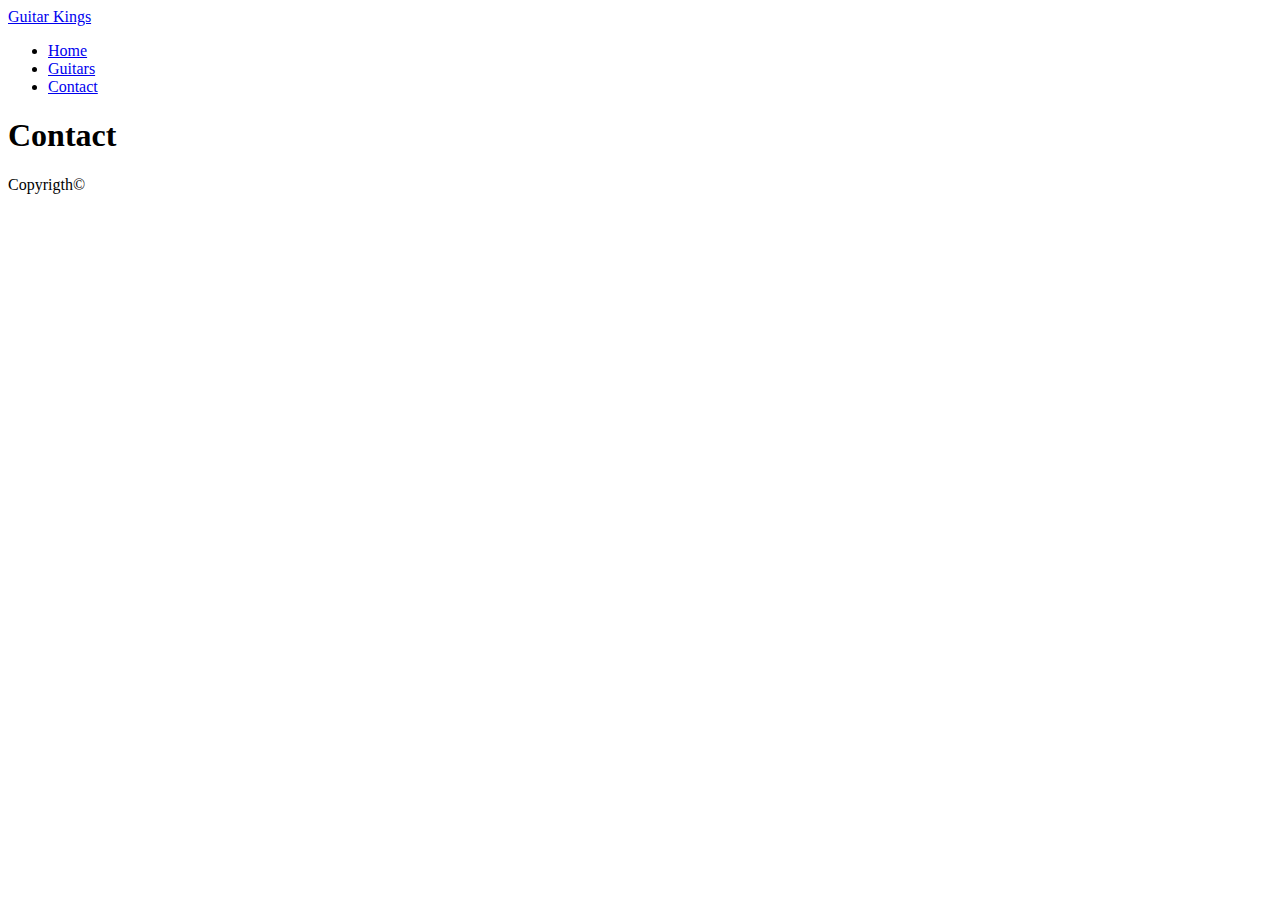
==== contact/contact.html @ 9eb793a6 "added images. fixed links" ====
<!DOCTYPE html>
<html lang="en">
  <head>
    <meta charset="UTF-8" />
    <meta http-equiv="X-UA-Compatible" content="IE=edge" />
    <meta name="viewport" content="width=device-width, initial-scale=1.0" />
    <title>Contact</title>
  </head>
  <body>
    <header>
      <a href="../index.html">Guitar Kings</a>
      <nav>
        <ul>
          <li><a href="../index.html">Home</a></li>
          <li><a href="/guitars/guitars.html">Guitars</a></li>
          <li><a href="/contact/contact.html">Contact</a></li>
        </ul>
      </nav>
      <h1>Contact</h1>
    </header>
    <main>
      <p>Copyrigth&copy;</p>
    </main>
  </body>
</html>
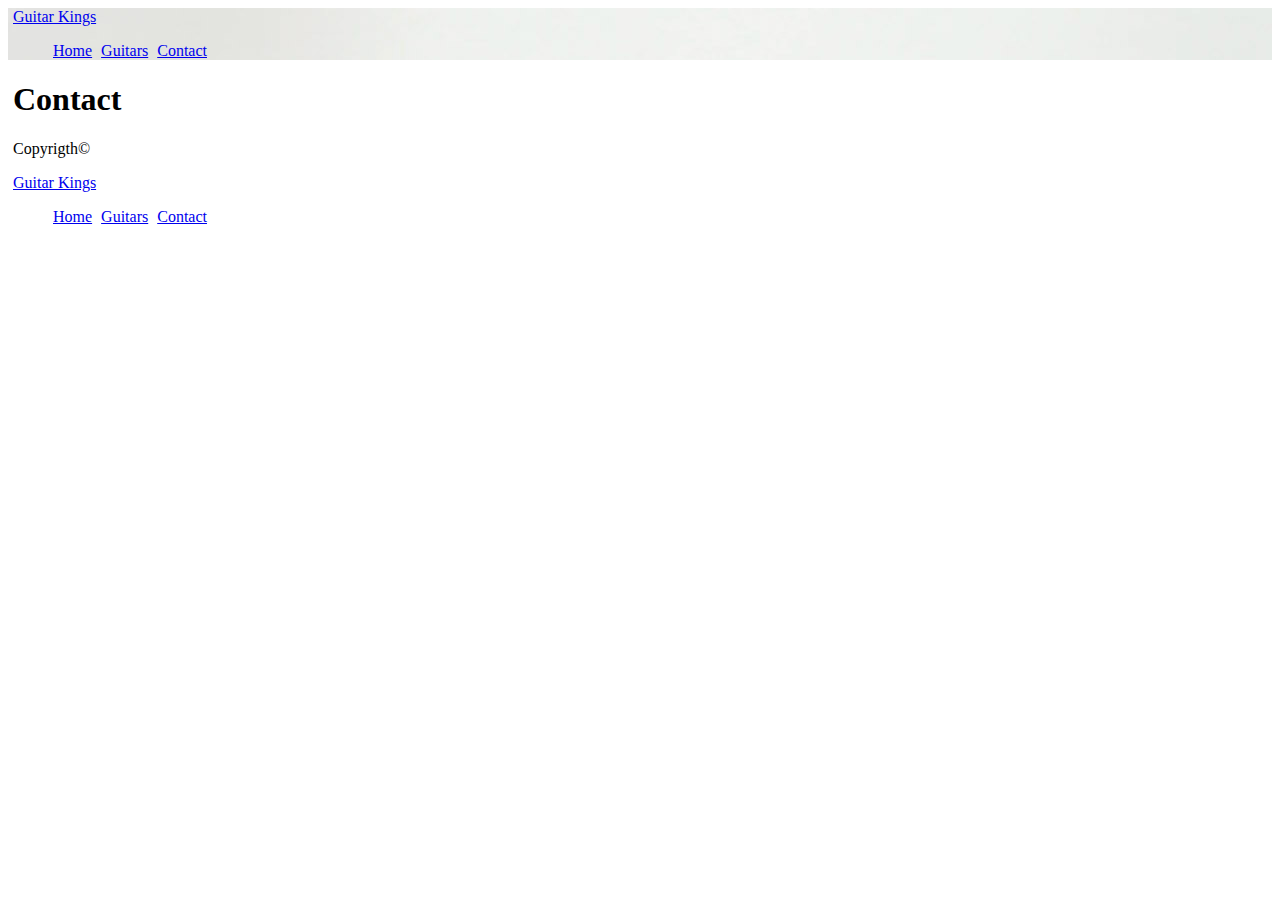
==== commit e0d6989e: "Styles, Small fixes, images" ====
--- a/contact/contact.html
+++ b/contact/contact.html
@@ -1,10 +1,11 @@
 <!DOCTYPE html>
 <html lang="en">
   <head>
+    <link rel="stylesheet" href="/styling/styling.css" />
     <meta charset="UTF-8" />
     <meta http-equiv="X-UA-Compatible" content="IE=edge" />
     <meta name="viewport" content="width=device-width, initial-scale=1.0" />
-    <title>Contact</title>
+    <title>Guitar Kings|Contact</title>
   </head>
   <body>
     <header>
@@ -16,10 +17,20 @@
           <li><a href="/contact/contact.html">Contact</a></li>
         </ul>
       </nav>
-      <h1>Contact</h1>
     </header>
     <main>
+      <h1>Contact</h1>
       <p>Copyrigth&copy;</p>
     </main>
+    <footer>
+      <nav>
+        <a href="/index.html">Guitar Kings</a>
+        <ul>
+          <li><a href="/index.html">Home</a></li>
+          <li><a href="/guitars/guitars.html">Guitars</a></li>
+          <li><a href="/contact/contact.html">Contact</a></li>
+        </ul>
+      </nav>
+    </footer>
   </body>
 </html>
--- a/styling/styling.css
+++ b/styling/styling.css
@@ -0,0 +1,29 @@
+h1 {
+  padding-left: 5px;
+}
+h2 {
+  padding-left: 5px;
+}
+h3 {
+  padding-left: 5px;
+}
+p {
+  padding-left: 5px;
+}
+img {
+  padding-left: 5px;
+  padding-top: 10px;
+}
+a {
+  padding-left: 5px;
+}
+.view-link {
+  padding-bottom: 10px;
+}
+li {
+  display: inline;
+}
+header {
+  background-image: url("/images/home-header.jpg");
+  background-color: #cccccc;
+}
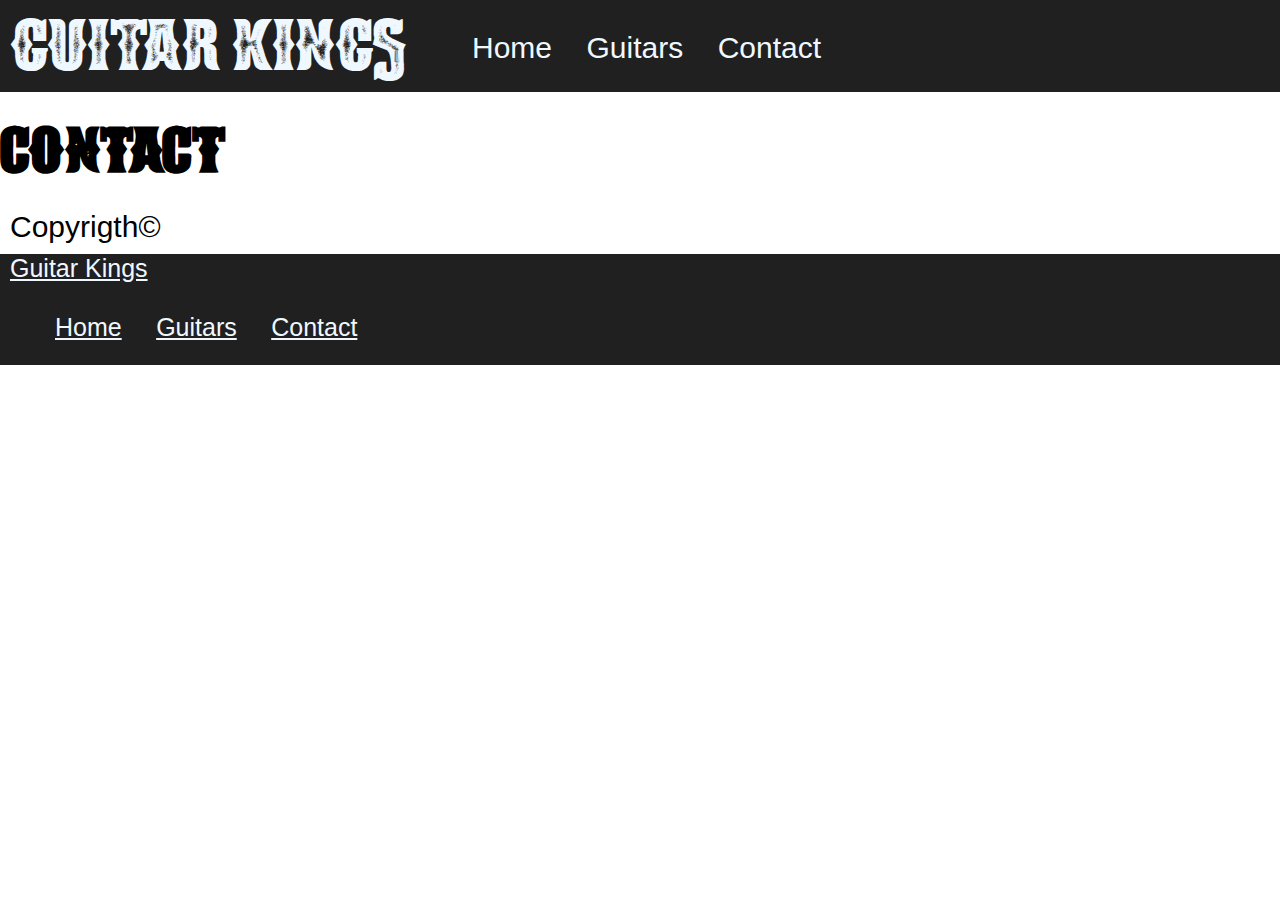
==== commit bd968cb2: "styling and some html changes" ====
--- a/contact/contact.html
+++ b/contact/contact.html
@@ -9,7 +9,7 @@
   </head>
   <body>
     <header>
-      <a href="../index.html">Guitar Kings</a>
+      <a class="logo" href="../index.html">Guitar Kings</a>
       <nav>
         <ul>
           <li><a href="../index.html">Home</a></li>
--- a/styling/styling.css
+++ b/styling/styling.css
@@ -1,29 +1,156 @@
-h1 {
-  padding-left: 5px;
+@font-face {
+  font-family: "BootsAndSpurs";
+  src: url(/fonts/BootsAndSpurs.ttf);
 }
-h2 {
-  padding-left: 5px;
+html body {
+  padding: 0;
+  margin: 0;
 }
+li {
+  font-size: 35px;
+}
+.intro {
+  padding: 20px;
+  background-image: url(/images/home-header.jpg);
+  background-color: rgb(216, 216, 216);
+  background-position: bottom;
+  background-repeat: no-repeat;
+  height: 758px;
+}
+.intro div {
+  display: block;
+  text-align: center;
+  float: left;
+  margin-top: 5%;
+  margin-left: 7%;
+}
+.intro div a {
+  text-transform: uppercase;
+  padding: 3% 17% 2% 16%;
+}
+body {
+  font-family: "Open Sans", Verdana, Geneva, Tahoma, sans-serif;
+}
+h1,
+h2,
+.logo {
+  font-family: "BootsAndSpurs";
+  font-size: 40px;
+}
+.logo {
+  font-size: 45px;
+}
+
 h3 {
-  padding-left: 5px;
+  font-size: 23px;
+  font-family: "Roboto", sans-serif;
 }
+
 p {
-  padding-left: 5px;
-}
-img {
-  padding-left: 5px;
-  padding-top: 10px;
+  font-size: 30px;
+  margin: 10px;
+  font-family: "Roboto", sans-serif;
 }
 a {
-  padding-left: 5px;
+  color: aliceblue;
+  margin: 10px;
+  font-size: 25px;
 }
-.view-link {
-  padding-bottom: 10px;
-}
-li {
-  display: inline;
+header,
+footer {
+  display: flex;
+  background-color: rgb(32, 32, 32);
 }
 header {
-  background-image: url("/images/home-header.jpg");
-  background-color: #cccccc;
+  align-items: center;
 }
+header li :hover {
+  text-decoration: underline;
+}
+header a {
+  font-size: 30px;
+  text-decoration: none;
+}
+header li,
+footer li {
+  display: inline-block;
+  margin: 5px;
+}
+.intro_2 ul {
+  flex: 1;
+}
+
+.intro_2 {
+  justify-content: space-between;
+  display: flex;
+  flex-wrap: wrap;
+  padding-top: 8%;
+}
+.intro_2 img {
+  border-radius: 20%;
+  min-width: 20%;
+  min-height: 20%;
+  max-width: 50%;
+  max-height: 50%;
+  max-width: 600px;
+  margin-right: 15%;
+}
+footer {
+  margin-top: 10px;
+}
+
+main a {
+  background-color: rgb(187, 0, 0);
+  border-radius: 5px;
+  padding: 5px;
+  text-decoration: none;
+}
+.view_our_guitars {
+  background-color: rgb(248, 248, 248);
+}
+.view_our_guitars div {
+  display: flex;
+  justify-content: space-around;
+}
+.view_our_guitars div div {
+  display: block;
+}
+.view_our_guitars img {
+  max-width: 357px;
+}
+
+.on_sale a {
+  background-color: green;
+}
+.on_sale a:hover {
+  background-color: lightgreen;
+}
+main a:hover {
+  background-color: lightcoral;
+}
+
+.reviews {
+  background-color: rgb(211, 211, 211);
+  margin-top: 50px;
+  margin-bottom: 50px;
+  padding: 10px;
+}
+.reviews img {
+  border-radius: 50%;
+  height: 70px;
+  width: 70px;
+  margin: 25px;
+}
+.reviews h2 {
+  text-align: center;
+}
+.reviews div {
+  justify-content: space-around;
+  display: flex;
+  flex-wrap: wrap;
+}
+.reviews div div {
+  justify-content: start;
+  margin: 20px;
+  width: 600px;
+}
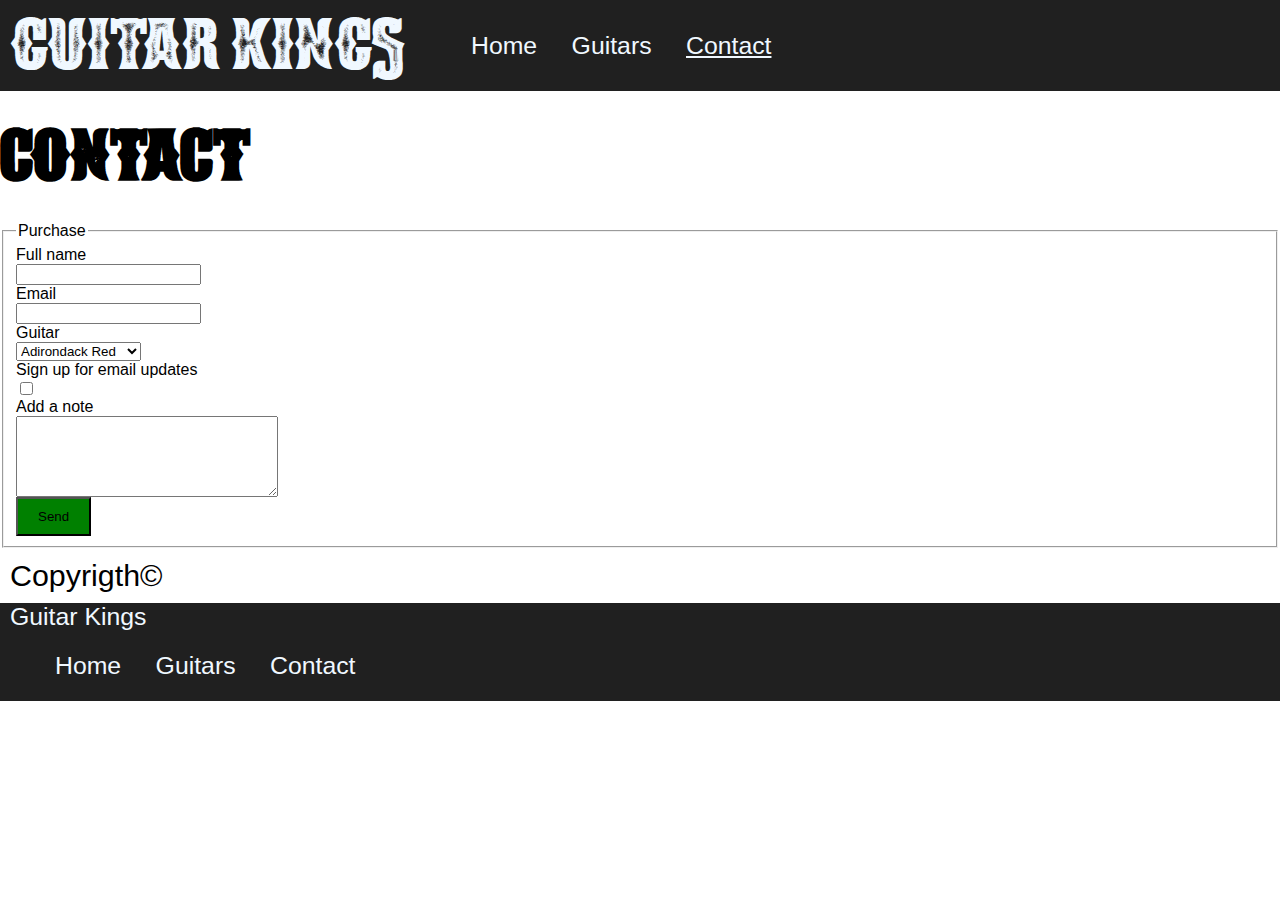
==== commit 773eb6ad: "made contact form, organized stylesheet, fixed browse section." ====
--- a/contact/contact.html
+++ b/contact/contact.html
@@ -5,7 +5,7 @@
     <meta charset="UTF-8" />
     <meta http-equiv="X-UA-Compatible" content="IE=edge" />
     <meta name="viewport" content="width=device-width, initial-scale=1.0" />
-    <title>Guitar Kings|Contact</title>
+    <title>Guitar Kings | Contact</title>
   </head>
   <body>
     <header>
@@ -14,12 +14,47 @@
         <ul>
           <li><a href="../index.html">Home</a></li>
           <li><a href="/guitars/guitars.html">Guitars</a></li>
-          <li><a href="/contact/contact.html">Contact</a></li>
+          <li><a href="/contact/contact.html" class="current">Contact</a></li>
         </ul>
       </nav>
     </header>
     <main>
       <h1>Contact</h1>
+      <form>
+        <fieldset>
+          <legend>Purchase</legend>
+          <label for="name">Full name</label>
+          <input type="text" name="name" id="name" class="form__input" />
+          <label for="email">Email</label>
+          <input type="email" name="email" id="email" class="form__input" />
+          <label for="guitars">Guitar</label>
+          <select name="guitars" id="guitars" class="form__input">
+            <option value="adirondack red">Adirondack Red</option>
+            <option value="adirondack red">Adirondack Black</option>
+          </select>
+          <label for="Sign up for email updates"
+            >Sign up for email updates</label
+          >
+          <input
+            type="checkbox"
+            name="sign up for email updates"
+            value="Sign up for email updates"
+            id="Sign up for email updates"
+            class="form__input"
+          />
+          <label for="message">Add a note</label>
+
+          <textarea
+            type="message"
+            name="message"
+            id="message"
+            rows="5"
+            cols="30"
+            class="form__input"
+          ></textarea>
+          <input type="submit" value="Send" id="send-btn" class="form__input" />
+        </fieldset>
+      </form>
       <p>Copyrigth&copy;</p>
     </main>
     <footer>
--- a/styling/styling.css
+++ b/styling/styling.css
@@ -2,12 +2,60 @@
   font-family: "BootsAndSpurs";
   src: url(/fonts/BootsAndSpurs.ttf);
 }
+/*all*/
 html body {
   padding: 0;
   margin: 0;
 }
-li {
-  font-size: 35px;
+body {
+  font-family: "Open Sans", Verdana, Geneva, Tahoma, sans-serif;
+}
+h1,
+h2,
+.logo {
+  font-family: "BootsAndSpurs";
+  font-size: 2.8em;
+}
+h3 {
+  font-size: 1.5em;
+  font-family: "Roboto", sans-serif;
+}
+p {
+  font-size: 1.9em;
+  margin: 10px;
+  font-family: "Roboto", sans-serif;
+}
+a {
+  color: aliceblue;
+  margin: 10px;
+  font-size: 1.55em;
+  text-decoration: none;
+}
+
+/*header*/
+header {
+  align-items: center;
+}
+.current {
+  text-decoration: underline;
+}
+header,
+footer {
+  display: flex;
+  background-color: rgb(32, 32, 32);
+}
+header li :hover {
+  text-decoration: underline;
+}
+header li,
+footer li {
+  display: inline-block;
+  margin: 5px;
+}
+/*main*/
+
+main li {
+  font-size: 1.9em;
 }
 .intro {
   padding: 20px;
@@ -24,101 +72,100 @@
   margin-top: 5%;
   margin-left: 7%;
 }
-.intro div a {
-  text-transform: uppercase;
-  padding: 3% 17% 2% 16%;
-}
-body {
-  font-family: "Open Sans", Verdana, Geneva, Tahoma, sans-serif;
-}
-h1,
-h2,
-.logo {
-  font-family: "BootsAndSpurs";
-  font-size: 40px;
-}
-.logo {
-  font-size: 45px;
-}
-
-h3 {
-  font-size: 23px;
-  font-family: "Roboto", sans-serif;
-}
-
-p {
-  font-size: 30px;
-  margin: 10px;
-  font-family: "Roboto", sans-serif;
-}
-a {
-  color: aliceblue;
-  margin: 10px;
-  font-size: 25px;
-}
-header,
-footer {
-  display: flex;
-  background-color: rgb(32, 32, 32);
-}
-header {
-  align-items: center;
-}
-header li :hover {
-  text-decoration: underline;
-}
-header a {
-  font-size: 30px;
-  text-decoration: none;
-}
-header li,
-footer li {
-  display: inline-block;
-  margin: 5px;
-}
-.intro_2 ul {
-  flex: 1;
-}
 
 .intro_2 {
-  justify-content: space-between;
+  justify-content: space-around;
   display: flex;
   flex-wrap: wrap;
-  padding-top: 8%;
 }
 .intro_2 img {
+  margin-top: 20px;
+  margin-bottom: 20px;
   border-radius: 20%;
   min-width: 20%;
   min-height: 20%;
   max-width: 50%;
   max-height: 50%;
   max-width: 600px;
-  margin-right: 15%;
+  margin-right: 5%;
 }
+.reviews {
+  background-color: rgb(211, 211, 211);
+  margin-top: 50px;
+  margin-bottom: 50px;
+  padding: 10px;
+}
+.reviews div div {
+  justify-content: start;
+  margin: 20px;
+  width: 600px;
+}
+.reviews h2 {
+  text-align: center;
+}
+.reviews div {
+  justify-content: space-around;
+  display: flex;
+  flex-wrap: wrap;
+}
+.reviews img {
+  border-radius: 50%;
+  height: 70px;
+  width: 70px;
+  margin: 25px;
+}
+
+.view_our_guitars div,
+.browse div {
+  flex-flow: row;
+  flex-wrap: wrap;
+  display: flex;
+  justify-content: center;
+}
+.view_our_guitars div div,
+.browse div div {
+  display: block;
+  margin: auto;
+  padding: 5px;
+  margin: 5px;
+}
+.view_our_guitars img,
+.browse img {
+  max-width: 357px;
+}
+.view_our_guitars h2 {
+  text-align: center;
+}
+.browse {
+  width: 70%;
+  margin: 0 auto;
+}
+.browse h1 {
+  text-align: center;
+}
+.form__input {
+  display: block;
+}
+
+/*footer*/
 footer {
   margin-top: 10px;
 }
-
+/*buttons*/
 main a {
   background-color: rgb(187, 0, 0);
   border-radius: 5px;
   padding: 5px;
   text-decoration: none;
 }
-.view_our_guitars {
-  background-color: rgb(248, 248, 248);
+.intro div a {
+  text-transform: uppercase;
+  padding: 3% 17% 2% 16%;
 }
-.view_our_guitars div {
-  display: flex;
-  justify-content: space-around;
+#send-btn {
+  background-color: green;
+  padding: 10px 20px 10px 20px;
 }
-.view_our_guitars div div {
-  display: block;
-}
-.view_our_guitars img {
-  max-width: 357px;
-}
-
 .on_sale a {
   background-color: green;
 }
@@ -128,29 +175,4 @@
 main a:hover {
   background-color: lightcoral;
 }
-
-.reviews {
-  background-color: rgb(211, 211, 211);
-  margin-top: 50px;
-  margin-bottom: 50px;
-  padding: 10px;
-}
-.reviews img {
-  border-radius: 50%;
-  height: 70px;
-  width: 70px;
-  margin: 25px;
-}
-.reviews h2 {
-  text-align: center;
-}
-.reviews div {
-  justify-content: space-around;
-  display: flex;
-  flex-wrap: wrap;
-}
-.reviews div div {
-  justify-content: start;
-  margin: 20px;
-  width: 600px;
-}
+/*new*/
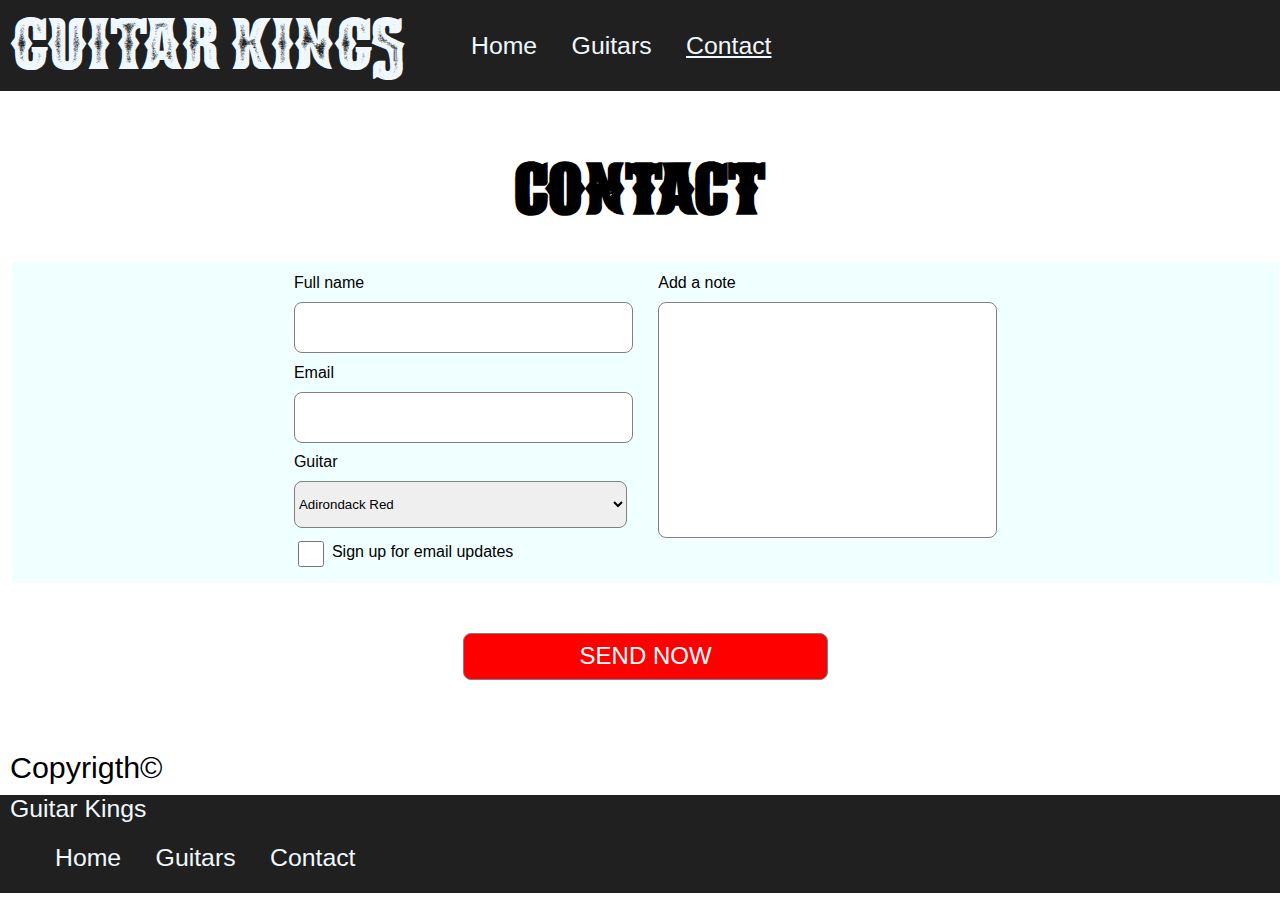
==== commit 5362e9fe: "contact page aligning" ====
--- a/contact/contact.html
+++ b/contact/contact.html
@@ -19,40 +19,54 @@
       </nav>
     </header>
     <main>
-      <h1>Contact</h1>
+      <h1 class="contact_h1">Contact</h1>
       <form>
         <fieldset>
-          <legend>Purchase</legend>
-          <label for="name">Full name</label>
-          <input type="text" name="name" id="name" class="form__input" />
-          <label for="email">Email</label>
-          <input type="email" name="email" id="email" class="form__input" />
-          <label for="guitars">Guitar</label>
-          <select name="guitars" id="guitars" class="form__input">
-            <option value="adirondack red">Adirondack Red</option>
-            <option value="adirondack red">Adirondack Black</option>
-          </select>
-          <label for="Sign up for email updates"
-            >Sign up for email updates</label
-          >
-          <input
-            type="checkbox"
-            name="sign up for email updates"
-            value="Sign up for email updates"
-            id="Sign up for email updates"
-            class="form__input"
-          />
-          <label for="message">Add a note</label>
+          <div class="flex_container">
+            <div class="grid_left">
+              <label for="name">Full name</label>
+              <input type="text" name="name" id="name" class="form__input" />
+              <label for="email">Email</label>
+              <input type="email" name="email" id="email" class="form__input" />
+              <label for="guitars">Guitar</label>
+              <select name="guitars" id="guitars" class="form__input">
+                <option value="adirondack red">Adirondack Red</option>
+                <option value="adirondack red">Adirondack Black</option>
+              </select>
+              <div class="checkbox_container">
+                <input
+                  type="checkbox"
+                  name="sign_up_email"
+                  value="Sign up for email updates"
+                  id="sign_up_email"
+                />
+                <label class="checkbox_label" for="sign_up_email"
+                  >Sign up for email updates</label
+                >
+              </div>
+            </div>
 
-          <textarea
-            type="message"
-            name="message"
-            id="message"
-            rows="5"
-            cols="30"
-            class="form__input"
-          ></textarea>
-          <input type="submit" value="Send" id="send-btn" class="form__input" />
+            <div class="grid_right">
+              <label for="message">Add a note</label>
+
+              <textarea
+                type="message"
+                name="message"
+                id="message"
+                rows="5"
+                cols="30"
+                class="form__input"
+              ></textarea>
+            </div>
+          </div>
+          <div class="grid_bottom">
+            <input
+              type="submit"
+              value="send now"
+              id="send_btn"
+              class="form__input"
+            />
+          </div>
         </fieldset>
       </form>
       <p>Copyrigth&copy;</p>
--- a/styling/styling.css
+++ b/styling/styling.css
@@ -3,7 +3,8 @@
   src: url(/fonts/BootsAndSpurs.ttf);
 }
 /*all*/
-html body {
+html,
+body {
   padding: 0;
   margin: 0;
 }
@@ -16,7 +17,8 @@
   font-family: "BootsAndSpurs";
   font-size: 2.8em;
 }
-h3 {
+h3,
+#send_btn {
   font-size: 1.5em;
   font-family: "Roboto", sans-serif;
 }
@@ -133,7 +135,7 @@
 .browse img {
   max-width: 357px;
 }
-.view_our_guitars h2 {
+main h1 {
   text-align: center;
 }
 .browse {
@@ -143,8 +145,60 @@
 .browse h1 {
   text-align: center;
 }
+.contact_h1 {
+  margin-top: 5%;
+}
+
+fieldset {
+  width: 99%;
+  min-height: 435px;
+  margin: 0 auto;
+  display: flex;
+  justify-content: center;
+  flex-direction: column;
+  border: none;
+}
+.flex_container {
+  background-color: azure;
+  display: flex;
+  flex-wrap: wrap;
+  justify-content: center;
+  vertical-align: middle;
+}
+.grid_left,
+.grid_right,
+.grid_bottom {
+  padding: 1%;
+}
+.grid_bottom {
+  display: flex;
+  justify-content: center;
+}
 .form__input {
   display: block;
+  width: 333px;
+  height: 47px;
+  border-radius: 8px;
+  border: 1px solid grey;
+  margin: 3% 0;
+}
+
+.checkbox_container {
+  display: flex;
+}
+.checkbox_label {
+  margin-top: 5px;
+  margin-left: 5px;
+}
+#sign_up_email {
+  width: 26px;
+  height: 26px;
+  background-color: blue;
+}
+
+#message {
+  height: 230px;
+  resize: none;
 }
 
 /*footer*/
@@ -153,6 +207,7 @@
 }
 /*buttons*/
 main a {
+  margin-top: 10px;
   background-color: rgb(187, 0, 0);
   border-radius: 5px;
   padding: 5px;
@@ -162,9 +217,11 @@
   text-transform: uppercase;
   padding: 3% 17% 2% 16%;
 }
-#send-btn {
-  background-color: green;
-  padding: 10px 20px 10px 20px;
+#send_btn {
+  background-color: red;
+  color: white;
+  text-transform: uppercase;
+  width: 365px;
 }
 .on_sale a {
   background-color: green;
